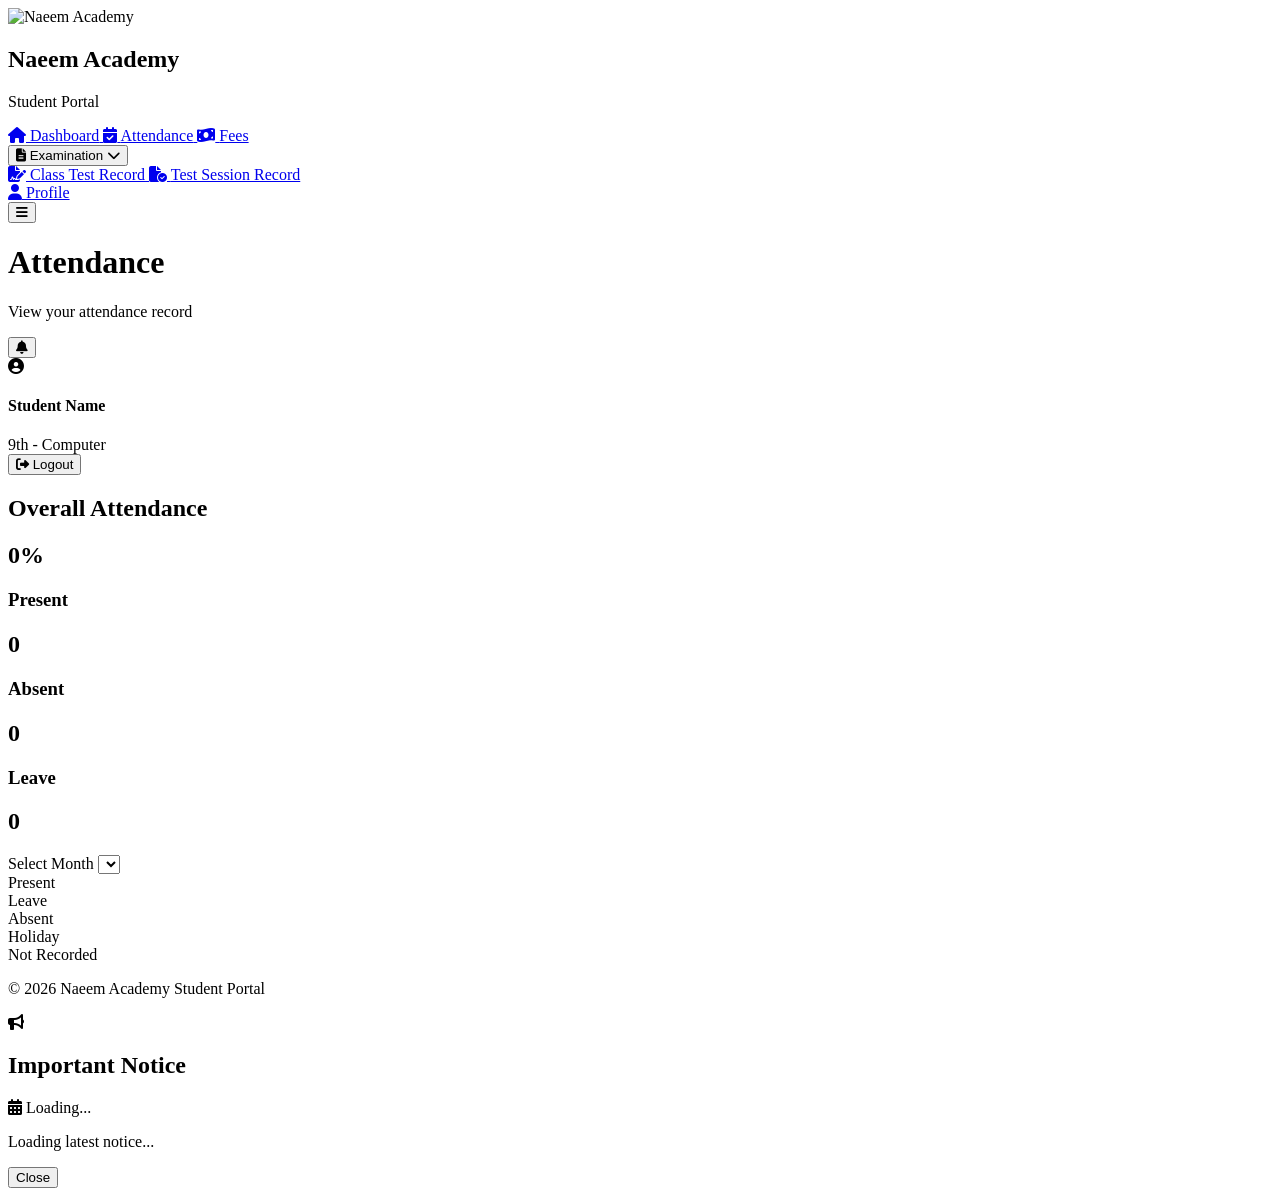
==== attendance.html @ df0b28f6 "Add files via upload" ====
<!DOCTYPE html>
<html lang="en">

<head>

    <!-- Character Encoding -->
    <meta charset="UTF-8">

    <!-- Responsive -->
    <meta name="viewport" content="width=device-width, initial-scale=1.0">

    <!-- Title -->
    <title>Naeem Academy | Student Attendance</title>

    <!-- CSS -->
    <link rel="stylesheet" href="css/attendance.css">

    <!-- Google Font -->
    <link href="https://fonts.googleapis.com/css2?family=Poppins:wght@300;400;500;600;700&display=swap" rel="stylesheet">

    <!-- Font Awesome -->
    <link rel="stylesheet"
    href="https://cdnjs.cloudflare.com/ajax/libs/font-awesome/6.7.2/css/all.min.css">

    <!-- Favicon -->
    <link rel="icon" href="images/logo.jpg">

</head>

<body>

    <!--=========================================
                SIDEBAR
    ==========================================-->

    <aside class="sidebar">

        <!-- Academy Logo -->

        <div class="sidebar-logo">

            <img src="images/logo.jpg" alt="Naeem Academy">

            <h2>Naeem Academy</h2>

            <p>Student Portal</p>

        </div>

        <!-- Navigation -->

        <nav class="sidebar-menu">

            <a href="dashboard.html">

                <i class="fa-solid fa-house"></i>

                <span>Dashboard</span>

            </a>

            <a href="attendance.html" class="active">

                <i class="fa-solid fa-calendar-check"></i>

                <span>Attendance</span>

            </a>

            <a href="fees.html">

                <i class="fa-solid fa-money-bill-wave"></i>

                <span>Fees</span>

            </a>

            <div class="menu-group">

    <button class="menu-parent" id="examMenu">

        <span>

            <i class="fa-solid fa-file-lines"></i>

            Examination

        </span>

        <i class="fa-solid fa-chevron-down arrow"></i>

    </button>

    <div class="submenu" id="examSubmenu">

        <a href="class-test.html">

            <i class="fa-solid fa-file-signature"></i>

            <span>Class Test Record</span>

        </a>

        <a href="test-session.html">

            <i class="fa-solid fa-file-circle-check"></i>

            <span>Test Session Record</span>

        </a>

    </div>

</div>

            <a href="profile.html">

                <i class="fa-solid fa-user"></i>

                <span>Profile</span>

            </a>

        </nav>

    </aside>

    <div class="sidebar-overlay" id="sidebarOverlay"></div>

    <!--=========================================
                MAIN CONTENT
    ==========================================-->

    <main class="main-content">
                <!--=========================================
                    TOP NAVBAR
        ==========================================-->

        <header class="topbar">

            <!-- Mobile Menu Button -->

            <button class="menu-toggle" id="menuToggle">

                <i class="fa-solid fa-bars"></i>

            </button>

            <!-- Page Title -->

            <div class="page-title">

                <h1>Attendance</h1>

                <p>View your attendance record</p>

            </div>

            <!-- Right Side -->

            <div class="topbar-right">

                <!-- Notice Button -->

                <button class="notice-btn" id="noticeBtn">

                    <i class="fa-solid fa-bell"></i>

                    <span class="notice-dot" id="noticeDot"></span>

                </button>

                <!-- Student -->

                <div class="student-info">

                    <i class="fa-solid fa-circle-user"></i>

                    <div class="student-details">

                        <h4 id="studentName">
                            Student Name
                        </h4>

                        <span id="studentClass">
                            9th - Computer
                        </span>

                    </div>

                    <button id="logoutBtn" class="logout-btn">

                        <i class="fa-solid fa-right-from-bracket"></i>

                        Logout

                    </button>

                </div>

            </div>

        </header>



        <!--=========================================
            ATTENDANCE SECTION
        ==========================================-->

<section class="attendance-section">

    <!-- Overall Attendance -->

    <div class="attendance-overview">

        <h2>Overall Attendance</h2>

        <h1 id="overallAttendance">

            0%

        </h1>

    </div>

    <!-- Attendance Statistics -->

    <div class="attendance-stats">

        <div class="stat-box">

            <h3>Present</h3>

            <h2 id="presentCount">

                0

            </h2>

        </div>

        <div class="stat-box">

            <h3>Absent</h3>

            <h2 id="absentCount">

                0

            </h2>

        </div>

        <div class="stat-box">

            <h3>Leave</h3>

            <h2 id="leaveCount">

                0

            </h2>

        </div>

    </div>

    <!-- Month Selector -->

    <div class="month-box">

        <label>

            Select Month

        </label>

        <select id="monthSelect">

        </select>

    </div>

    <!-- Calendar -->

    <div id="attendanceCalendar"

         class="attendance-calendar">

    </div>

    <!-- Legend -->

    <div class="attendance-legend">

        <div>

            <span class="present-box"></span>

            Present

        </div>

        <div>

            <span class="leave-box"></span>

            Leave

        </div>

        <div>

            <span class="absent-box"></span>

            Absent

        </div>

        <div>

            <span class="holiday-box"></span>

            Holiday

        </div>

        <div>

            <span class="empty-box"></span>

            Not Recorded

        </div>

    </div>

</section>

        <!--=========================================
                    FOOTER
        ==========================================-->

        <footer class="footer">

            <p>

                © 2026 Naeem Academy Student Portal

            </p>

        </footer>

    </main>



    <!--=========================================
                NOTICE OVERLAY
    ==========================================-->

    <div class="notice-overlay" id="noticeOverlay"></div>



    <!--=========================================
                NOTICE POPUP
    ==========================================-->

    <div class="notice-popup" id="noticePopup">

        <!-- Popup Header -->

        <div class="notice-header">

            <i class="fa-solid fa-bullhorn"></i>

            <h2 id="noticeTitle">

                Important Notice

            </h2>

        </div>


        <!-- Notice Date -->

        <div class="notice-date">

            <i class="fa-solid fa-calendar-days"></i>

            <span id="noticeDate">

                Loading...

            </span>

        </div>


        <!-- Notice Message -->

        <div class="notice-message">

            <p id="noticeMessage">

                Loading latest notice...

            </p>

        </div>


        <!-- Popup Button -->

        <div class="notice-footer">

            <button id="closeNotice">

                Close

            </button>

        </div>

    </div>



    <!--=========================================
                JAVASCRIPT
    ==========================================-->

    <script src="js/attendance.js"></script>

</body>

</html>
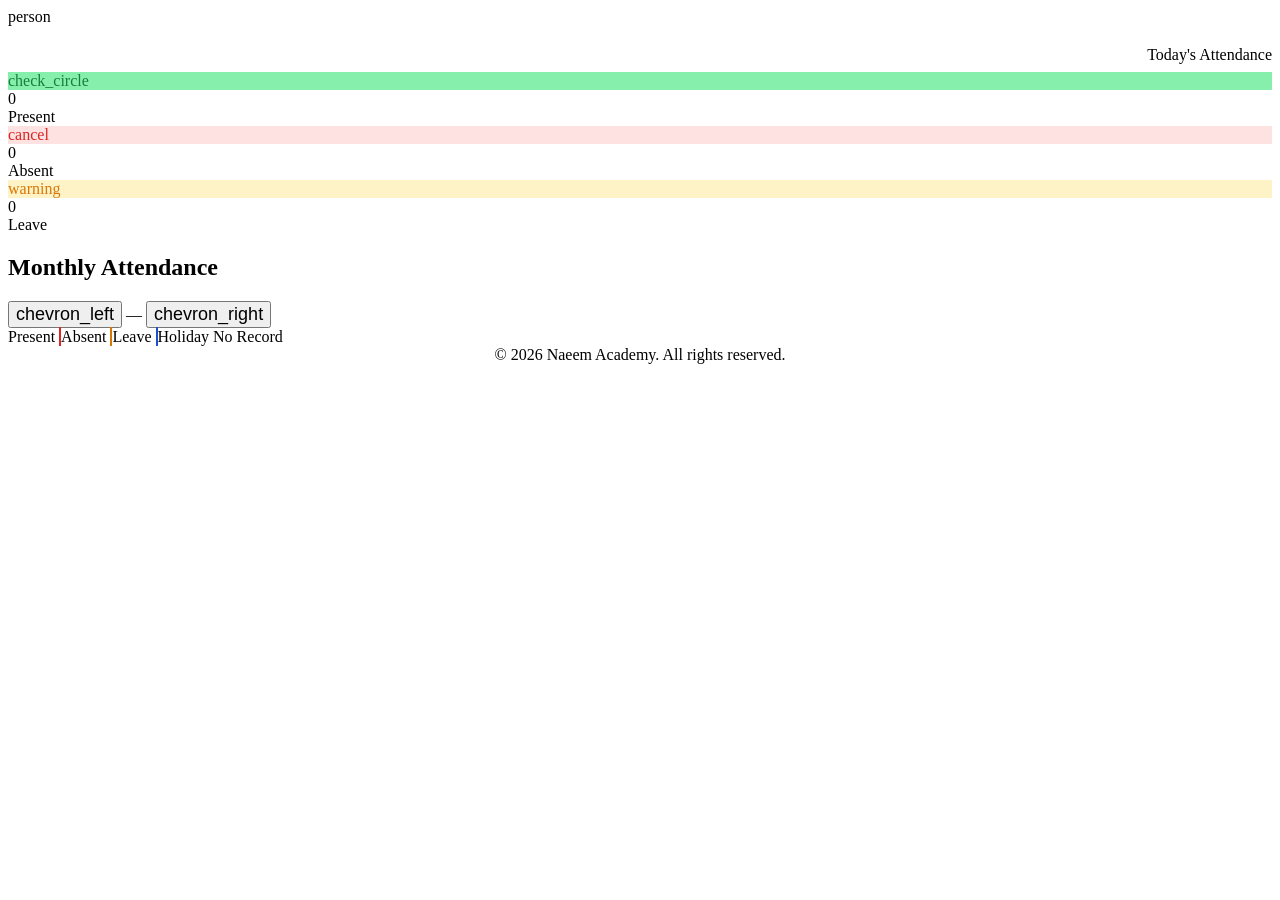
==== commit cd78532f: "Add files via upload" ====
--- a/attendance.html
+++ b/attendance.html
@@ -1,440 +1,99 @@
-<!DOCTYPE html>
-<html lang="en">
-
-<head>
-
-    <!-- Character Encoding -->
-    <meta charset="UTF-8">
-
-    <!-- Responsive -->
-    <meta name="viewport" content="width=device-width, initial-scale=1.0">
-
-    <!-- Title -->
-    <title>Naeem Academy | Student Attendance</title>
-
-    <!-- CSS -->
-    <link rel="stylesheet" href="css/attendance.css">
-
-    <!-- Google Font -->
-    <link href="https://fonts.googleapis.com/css2?family=Poppins:wght@300;400;500;600;700&display=swap" rel="stylesheet">
-
-    <!-- Font Awesome -->
-    <link rel="stylesheet"
-    href="https://cdnjs.cloudflare.com/ajax/libs/font-awesome/6.7.2/css/all.min.css">
-
-    <!-- Favicon -->
-    <link rel="icon" href="images/logo.jpg">
-
-</head>
-
-<body>
-
-    <!--=========================================
-                SIDEBAR
-    ==========================================-->
-
-    <aside class="sidebar">
-
-        <!-- Academy Logo -->
-
-        <div class="sidebar-logo">
-
-            <img src="images/logo.jpg" alt="Naeem Academy">
-
-            <h2>Naeem Academy</h2>
-
-            <p>Student Portal</p>
-
-        </div>
-
-        <!-- Navigation -->
-
-        <nav class="sidebar-menu">
-
-            <a href="dashboard.html">
-
-                <i class="fa-solid fa-house"></i>
-
-                <span>Dashboard</span>
-
-            </a>
-
-            <a href="attendance.html" class="active">
-
-                <i class="fa-solid fa-calendar-check"></i>
-
-                <span>Attendance</span>
-
-            </a>
-
-            <a href="fees.html">
-
-                <i class="fa-solid fa-money-bill-wave"></i>
-
-                <span>Fees</span>
-
-            </a>
-
-            <div class="menu-group">
-
-    <button class="menu-parent" id="examMenu">
-
-        <span>
-
-            <i class="fa-solid fa-file-lines"></i>
-
-            Examination
-
-        </span>
-
-        <i class="fa-solid fa-chevron-down arrow"></i>
-
-    </button>
-
-    <div class="submenu" id="examSubmenu">
-
-        <a href="class-test.html">
-
-            <i class="fa-solid fa-file-signature"></i>
-
-            <span>Class Test Record</span>
-
-        </a>
-
-        <a href="test-session.html">
-
-            <i class="fa-solid fa-file-circle-check"></i>
-
-            <span>Test Session Record</span>
-
-        </a>
-
-    </div>
-
-</div>
-
-            <a href="profile.html">
-
-                <i class="fa-solid fa-user"></i>
-
-                <span>Profile</span>
-
-            </a>
-
-        </nav>
-
-    </aside>
-
-    <div class="sidebar-overlay" id="sidebarOverlay"></div>
-
-    <!--=========================================
-                MAIN CONTENT
-    ==========================================-->
-
-    <main class="main-content">
-                <!--=========================================
-                    TOP NAVBAR
-        ==========================================-->
-
-        <header class="topbar">
-
-            <!-- Mobile Menu Button -->
-
-            <button class="menu-toggle" id="menuToggle">
-
-                <i class="fa-solid fa-bars"></i>
-
-            </button>
-
-            <!-- Page Title -->
-
-            <div class="page-title">
-
-                <h1>Attendance</h1>
-
-                <p>View your attendance record</p>
-
-            </div>
-
-            <!-- Right Side -->
-
-            <div class="topbar-right">
-
-                <!-- Notice Button -->
-
-                <button class="notice-btn" id="noticeBtn">
-
-                    <i class="fa-solid fa-bell"></i>
-
-                    <span class="notice-dot" id="noticeDot"></span>
-
-                </button>
-
-                <!-- Student -->
-
-                <div class="student-info">
-
-                    <i class="fa-solid fa-circle-user"></i>
-
-                    <div class="student-details">
-
-                        <h4 id="studentName">
-                            Student Name
-                        </h4>
-
-                        <span id="studentClass">
-                            9th - Computer
-                        </span>
-
-                    </div>
-
-                    <button id="logoutBtn" class="logout-btn">
-
-                        <i class="fa-solid fa-right-from-bracket"></i>
-
-                        Logout
-
-                    </button>
-
-                </div>
-
-            </div>
-
-        </header>
-
-
-
-        <!--=========================================
-            ATTENDANCE SECTION
-        ==========================================-->
-
-<section class="attendance-section">
-
-    <!-- Overall Attendance -->
-
-    <div class="attendance-overview">
-
-        <h2>Overall Attendance</h2>
-
-        <h1 id="overallAttendance">
-
-            0%
-
-        </h1>
-
-    </div>
-
-    <!-- Attendance Statistics -->
-
-    <div class="attendance-stats">
-
-        <div class="stat-box">
-
-            <h3>Present</h3>
-
-            <h2 id="presentCount">
-
-                0
-
-            </h2>
-
-        </div>
-
-        <div class="stat-box">
-
-            <h3>Absent</h3>
-
-            <h2 id="absentCount">
-
-                0
-
-            </h2>
-
-        </div>
-
-        <div class="stat-box">
-
-            <h3>Leave</h3>
-
-            <h2 id="leaveCount">
-
-                0
-
-            </h2>
-
-        </div>
-
-    </div>
-
-    <!-- Month Selector -->
-
-    <div class="month-box">
-
-        <label>
-
-            Select Month
-
-        </label>
-
-        <select id="monthSelect">
-
-        </select>
-
-    </div>
-
-    <!-- Calendar -->
-
-    <div id="attendanceCalendar"
-
-         class="attendance-calendar">
-
-    </div>
-
-    <!-- Legend -->
-
-    <div class="attendance-legend">
-
-        <div>
-
-            <span class="present-box"></span>
-
-            Present
-
-        </div>
-
-        <div>
-
-            <span class="leave-box"></span>
-
-            Leave
-
-        </div>
-
-        <div>
-
-            <span class="absent-box"></span>
-
-            Absent
-
-        </div>
-
-        <div>
-
-            <span class="holiday-box"></span>
-
-            Holiday
-
-        </div>
-
-        <div>
-
-            <span class="empty-box"></span>
-
-            Not Recorded
-
-        </div>
-
-    </div>
-
-</section>
-
-        <!--=========================================
-                    FOOTER
-        ==========================================-->
-
-        <footer class="footer">
-
-            <p>
-
-                © 2026 Naeem Academy Student Portal
-
-            </p>
-
-        </footer>
-
-    </main>
-
-
-
-    <!--=========================================
-                NOTICE OVERLAY
-    ==========================================-->
-
-    <div class="notice-overlay" id="noticeOverlay"></div>
-
-
-
-    <!--=========================================
-                NOTICE POPUP
-    ==========================================-->
-
-    <div class="notice-popup" id="noticePopup">
-
-        <!-- Popup Header -->
-
-        <div class="notice-header">
-
-            <i class="fa-solid fa-bullhorn"></i>
-
-            <h2 id="noticeTitle">
-
-                Important Notice
-
-            </h2>
-
-        </div>
-
-
-        <!-- Notice Date -->
-
-        <div class="notice-date">
-
-            <i class="fa-solid fa-calendar-days"></i>
-
-            <span id="noticeDate">
-
-                Loading...
-
-            </span>
-
-        </div>
-
-
-        <!-- Notice Message -->
-
-        <div class="notice-message">
-
-            <p id="noticeMessage">
-
-                Loading latest notice...
-
-            </p>
-
-        </div>
-
-
-        <!-- Popup Button -->
-
-        <div class="notice-footer">
-
-            <button id="closeNotice">
-
-                Close
-
-            </button>
-
-        </div>
-
-    </div>
-
-
-
-    <!--=========================================
-                JAVASCRIPT
-    ==========================================-->
-
-    <script src="js/attendance.js"></script>
-
-</body>
-
-</html>+<!DOCTYPE html>
+<html lang="en">
+<head>
+<meta charset="UTF-8" />
+<meta name="viewport" content="width=device-width, initial-scale=1.0" />
+<title>Naeem Academy - Attendance</title>
+<link rel="stylesheet" href="fonts/fonts.css" />
+<link rel="stylesheet" href="css/site.css" />
+<link rel="icon" type="image/png" href="assets/favicon.png" />
+</head>
+<body>
+  <div class="page-shell">
+    <aside id="sidebar" class="sidebar"></aside>
+
+    <nav id="mobileNav" class="mobile-nav" aria-label="Mobile navigation"></nav>
+    <div id="notifModal" class="modal-overlay"></div>
+
+    <div class="page-content">
+      <header id="topbar" class="topbar"></header>
+
+      <main class="page-main">
+        <section class="profile-header-card">
+          <div class="stack-row">
+            <div class="avatar-circle"><span class="material-symbols-outlined">person</span></div>
+            <div>
+              <h1 class="page-title" id="headName"></h1>
+              <p class="text-muted" id="headId" style="margin:2px 0 0;"></p>
+            </div>
+          </div>
+          <div style="text-align:right;">
+            <span class="text-label">Today's Attendance</span>
+            <div id="headStatus" style="margin-top:8px;"></div>
+          </div>
+        </section>
+
+        <div class="grid grid-3">
+          <div class="stat-card" style="flex-direction:row; align-items:center;">
+            <div class="avatar-circle" style="background:rgb(134,239,172); color:rgb(21,128,61);">
+              <span class="material-symbols-outlined">check_circle</span>
+            </div>
+            <div>
+              <div class="page-title" id="countPresent">0</div>
+              <span class="text-label">Present</span>
+            </div>
+          </div>
+          <div class="stat-card" style="flex-direction:row; align-items:center;">
+            <div class="avatar-circle" style="background:rgb(254,226,226); color:rgb(220,38,38);">
+              <span class="material-symbols-outlined">cancel</span>
+            </div>
+            <div>
+              <div class="page-title" id="countAbsent">0</div>
+              <span class="text-label">Absent</span>
+            </div>
+          </div>
+          <div class="stat-card" style="flex-direction:row; align-items:center;">
+            <div class="avatar-circle" style="background:rgb(254,243,199); color:rgb(217,119,6);">
+              <span class="material-symbols-outlined">warning</span>
+            </div>
+            <div>
+              <div class="page-title" id="countLeave">0</div>
+              <span class="text-label">Leave</span>
+            </div>
+          </div>
+        </div>
+
+        <section class="table-card">
+          <div class="cal-header">
+            <div class="cal-title-row">
+              <h2 class="section-title">Monthly Attendance</h2>
+              <div class="month-switch">
+                <button id="prevMonth" type="button" aria-label="Previous month"><span class="material-symbols-outlined" style="font-size:18px;">chevron_left</span></button>
+                <span id="monthLabel">&mdash;</span>
+                <button id="nextMonth" type="button" aria-label="Next month"><span class="material-symbols-outlined" style="font-size:18px;">chevron_right</span></button>
+              </div>
+            </div>
+            <div class="cal-legend">
+              <span><span class="dot" style="background:#dcfce7;"></span>Present</span>
+              <span><span class="dot" style="background:#fee2e2;border:1px solid #dc2626;"></span>Absent</span>
+              <span><span class="dot" style="background:#fef3c7;border:1px solid #d97706;"></span>Leave</span>
+              <span><span class="dot" style="background:#dbeafe;border:1px solid #1d4ed8;"></span>Holiday</span>
+              <span><span class="dot" style="border:1.5px dashed var(--color-outline-light);"></span>No Record</span>
+            </div>
+          </div>
+          <div class="cal-grid" id="calGrid"></div>
+        </section>
+      </main>
+
+      <footer class="table-card" style="border-radius:0; text-align:center; box-shadow:none; border-top:1px solid var(--color-line); margin-top:auto;">
+        <span class="text-label" style="text-transform:none; letter-spacing:normal;">&copy; 2026 Naeem Academy. All rights reserved.</span>
+      </footer>
+      <div class="mobile-nav-spacer"></div>
+    </div>
+  </div>
+
+  <script src="js/common.js"></script>
+  <script src="js/layout.js"></script>
+  <script src="js/attendance.js"></script>
+</body>
+</html>
